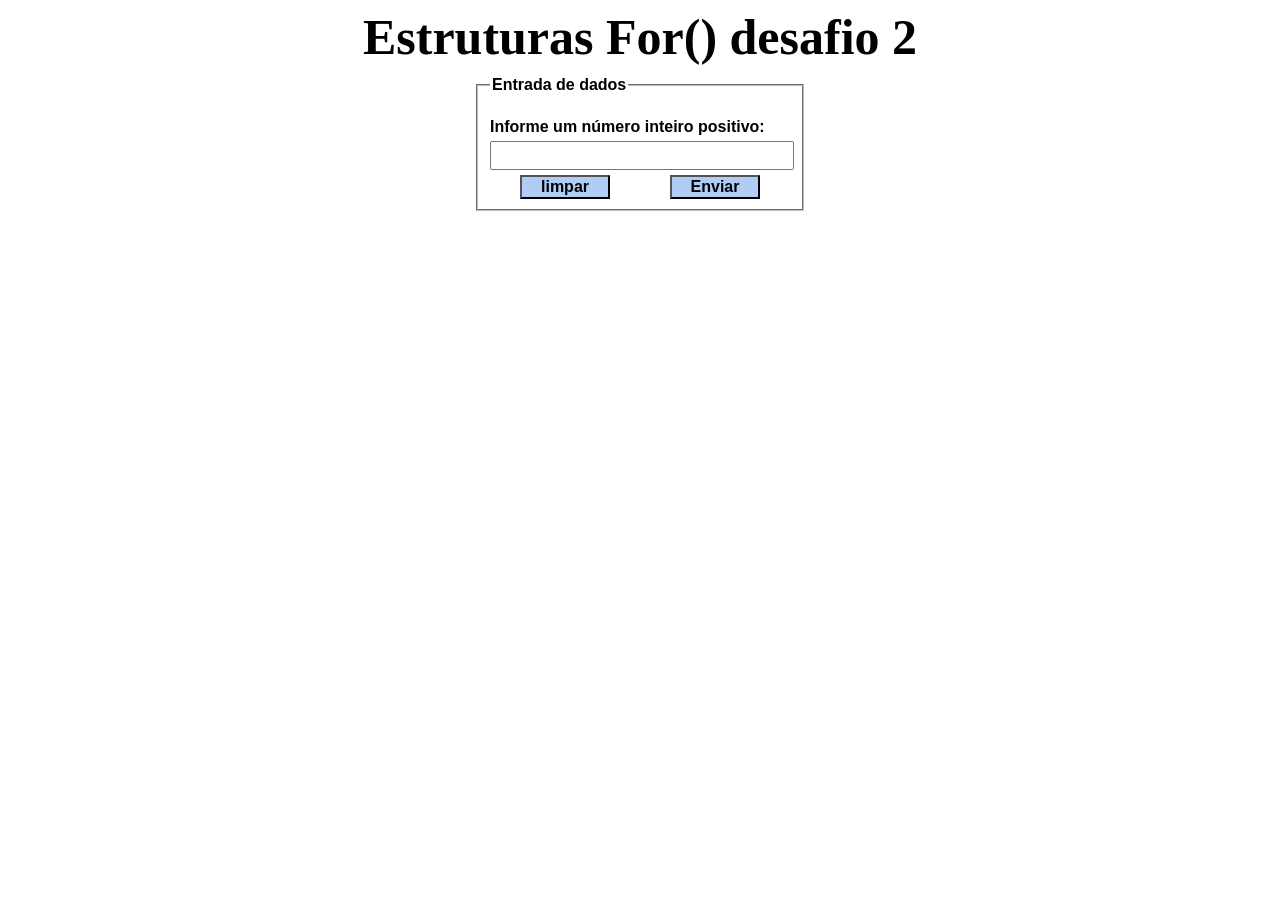
==== javascript_for/desafios/ex2/index.html @ e77a99f3 "commit" ====
<!DOCTYPE html>

<html lag="pt-BR">

<head>
    <meta charset="UTF-8">
    <title>JavaScript</title>
    <script src="js/valproc.js" defer></script>
    <style>
        /*Configurações gerais*/

        section {

            margin-top: 0px auto;
        }

        /*Configurações da página*/

        .cadnumint {

            width: 300px;
            margin: 0px auto;
            font-weight: bold;
            margin-bottom: 10px;
        }

        .cadnumint input {

            margin: 5px auto;
            width: 100%;
            padding: 5px 0;
        }

        .cadnumint button {

            width: 30%;
            margin: 0 10%;
            background-color: #b1ccf5;
            font-weight: bold;
            font-size: 16px;
        }

        label {

            float: left;
        }

        h2 {

            text-align: center;
            margin-top: 0px;
            margin-bottom: 10px;
            font-size: 50px;
        }
    </style>
</head>

<body>
    <section>

        <h2>Estruturas For() desafio 2</h2>
        <font face="arial">

            <form name="frmnumint" action="#" method="get" onsubmit="return validaFormulario()">

                <fieldset class="cadnumint">

                    <legend> Entrada de dados</legend>
                    <br>
                    <label for="num1"> Informe um número inteiro positivo: </label>
                    <input type="text" name="num1" id="num1">
                    <button type="reset">limpar</button><button type="submit">Enviar</button>

                </fieldset>
            </form>
        </font>
    </section>
</body>

</html>
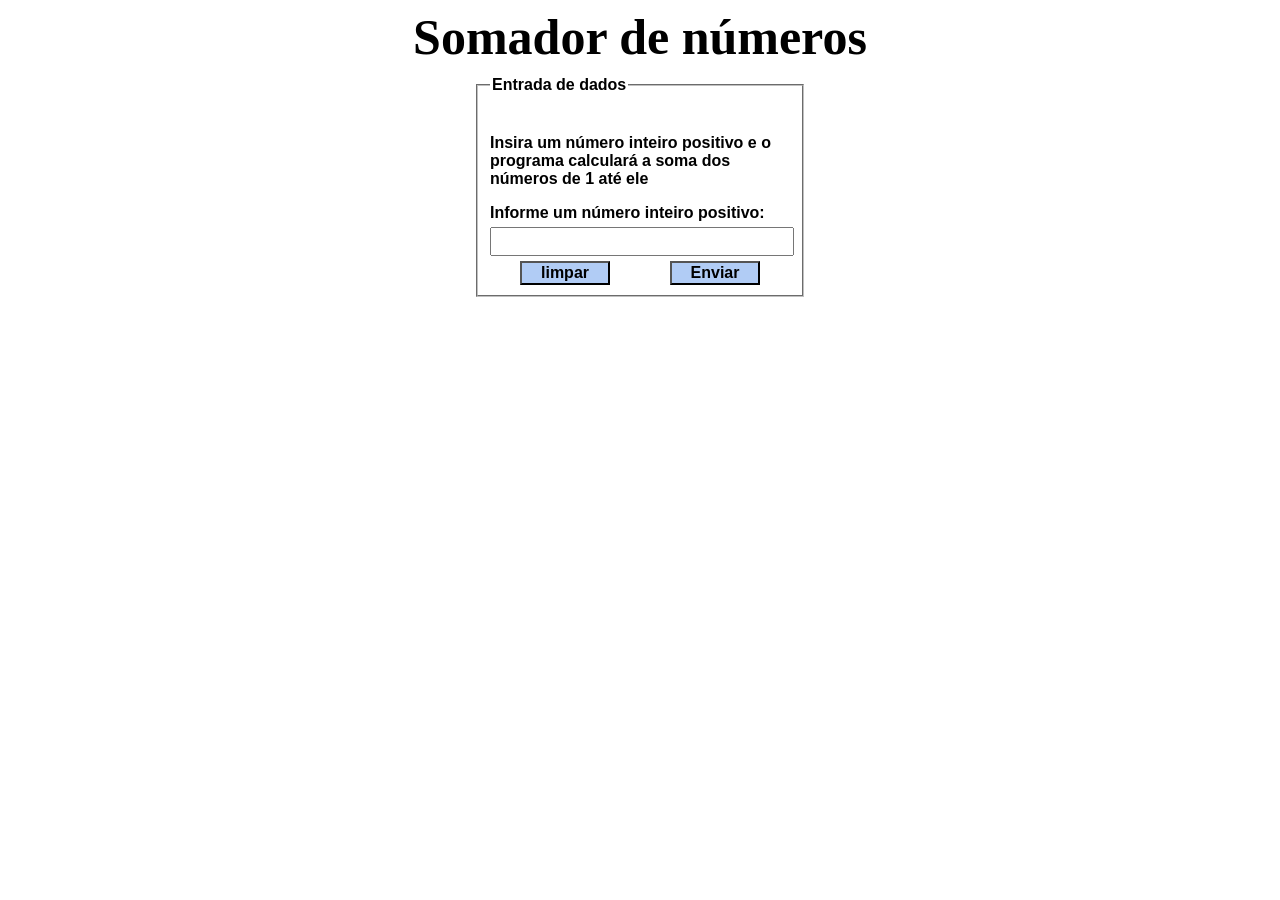
==== commit fbd15a96: "commit" ====
--- a/javascript_for/desafios/ex2/index.html
+++ b/javascript_for/desafios/ex2/index.html
@@ -58,7 +58,7 @@
 <body>
     <section>
 
-        <h2>Estruturas For() desafio 2</h2>
+        <h2>Somador de números</h2>
         <font face="arial">
 
             <form name="frmnumint" action="#" method="get" onsubmit="return validaFormulario()">
@@ -67,10 +67,11 @@
 
                     <legend> Entrada de dados</legend>
                     <br>
+                    <p>Insira um número inteiro positivo e o programa calculará a soma dos números de 1 até ele</p>
                     <label for="num1"> Informe um número inteiro positivo: </label>
                     <input type="text" name="num1" id="num1">
                     <button type="reset">limpar</button><button type="submit">Enviar</button>
-
+                    
                 </fieldset>
             </form>
         </font>
